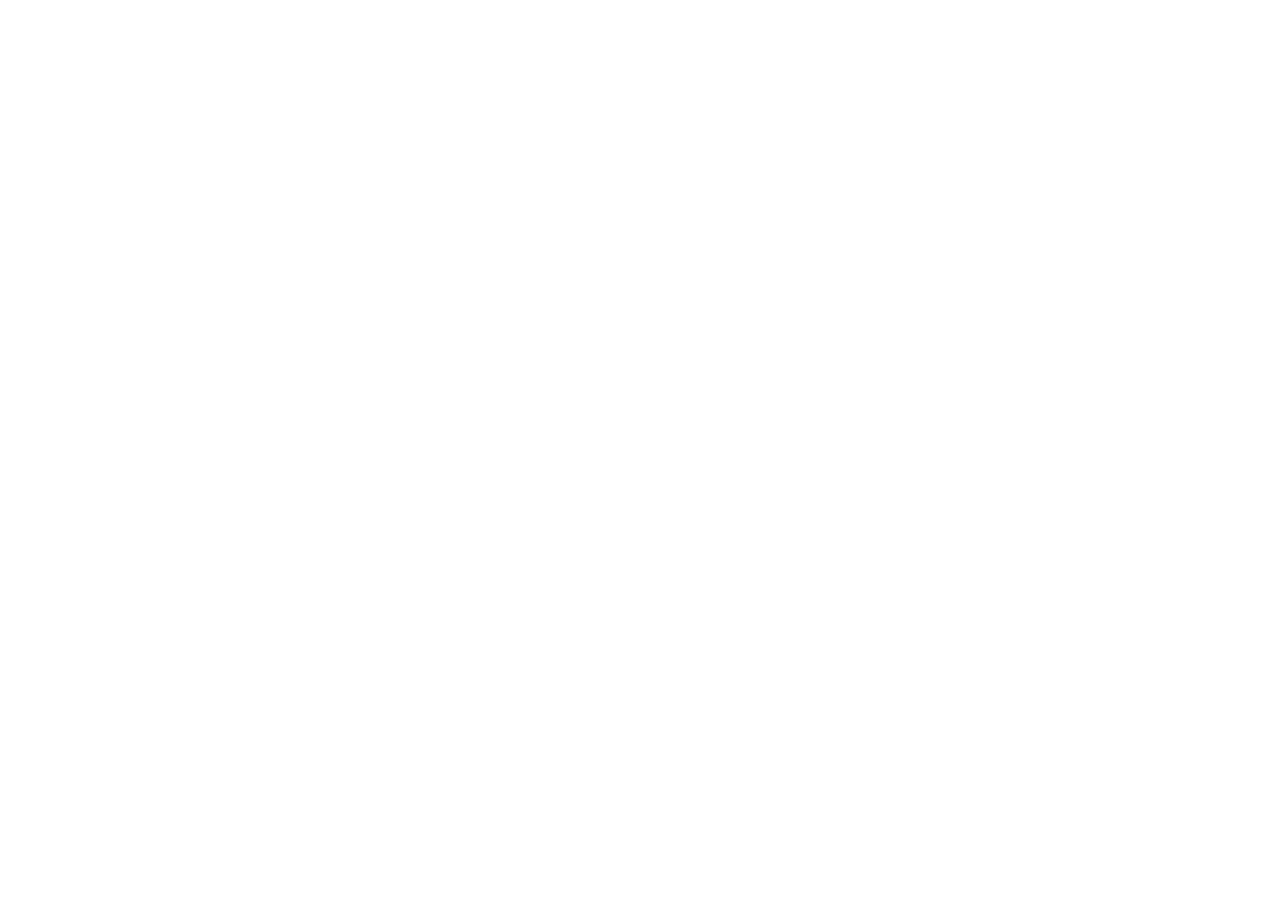
==== index.html @ 14c26e24 "added index and style file" ====
<!DOCTYPE html>
<html lang="en">
<head>
    <meta charset="UTF-8">
    <meta name="viewport" content="width=device-width, initial-scale=1.0">
    <title>CSS Flex</title>
    <link rel="stylesheet" href="style.css">
</head>
<body>
    <div class="box-1"></div>
    <div class="box-2"></div>
    <div class="box-3"></div>
    
</body>
</html>
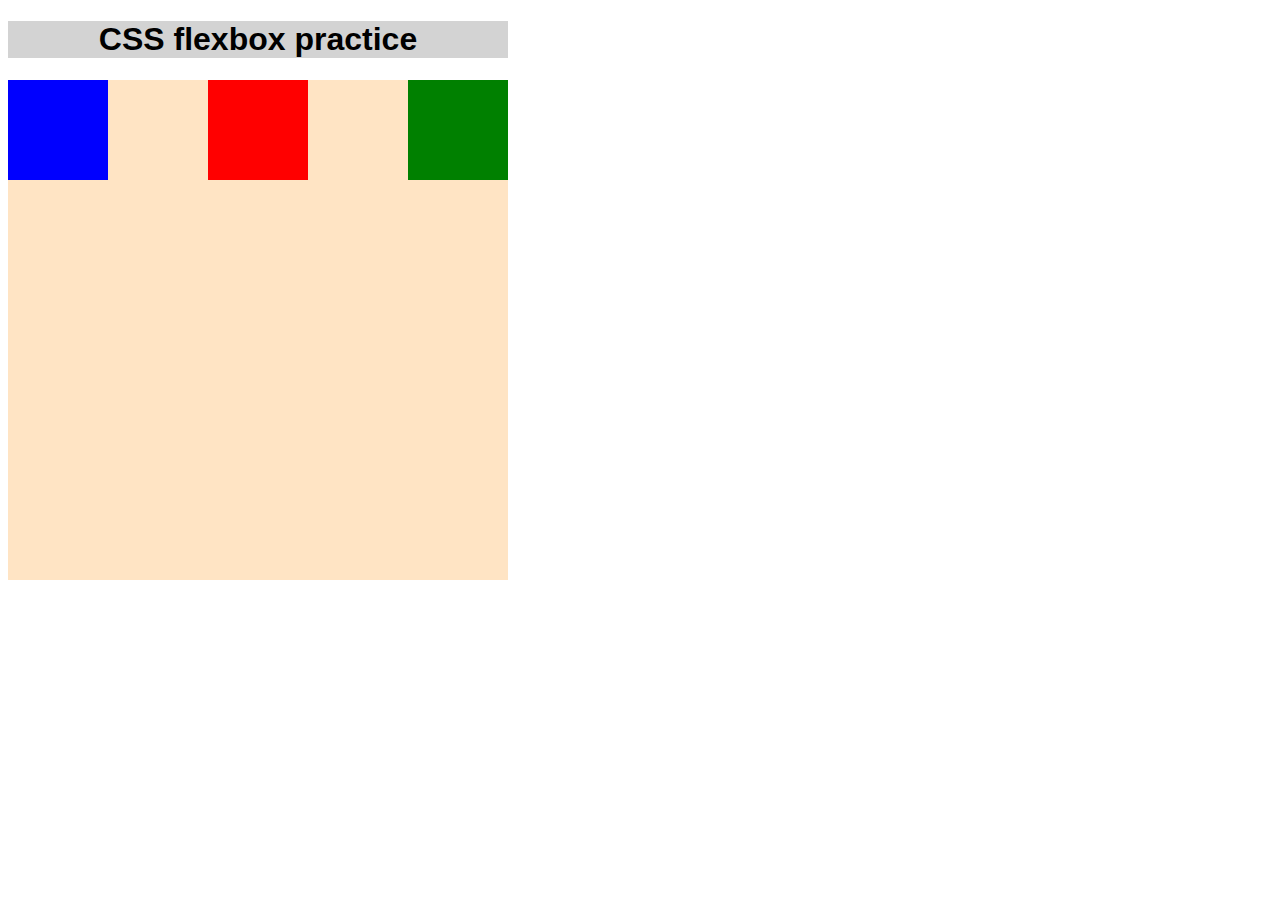
==== commit 8420b670: "added css flex" ====
--- a/index.html
+++ b/index.html
@@ -1,15 +1,19 @@
 <!DOCTYPE html>
 <html lang="en">
-<head>
-    <meta charset="UTF-8">
-    <meta name="viewport" content="width=device-width, initial-scale=1.0">
+  <head>
+    <meta charset="UTF-8" />
+    <meta name="viewport" content="width=device-width, initial-scale=1.0" />
     <title>CSS Flex</title>
-    <link rel="stylesheet" href="style.css">
-</head>
-<body>
-    <div class="box-1"></div>
-    <div class="box-2"></div>
-    <div class="box-3"></div>
-    
-</body>
-</html>+    <link rel="stylesheet" href="style.css" />
+  </head>
+  <body>
+      <header>
+          <h1>CSS flexbox practice</h1>
+      </header>
+    <div class="container">
+      <div class="box-1"></div>
+      <div class="box-2"></div>
+      <div class="box-3"></div>
+    </div>
+  </body>
+</html>
--- a/style.css
+++ b/style.css
@@ -0,0 +1,31 @@
+header h1 {
+    width: 500px;
+    text-align: center;
+    font-weight: bold;
+    font-family: Verdana, Geneva, Tahoma, sans-serif;
+    background-color: lightgray;
+}
+.container {
+    background-color: bisque;
+    height: 500px;
+    width: 500px;
+    display: flex;
+    justify-content:space-between;
+    
+}
+
+.box-1{
+    background-color: blue;
+    width: 100px;
+    height: 100px;
+}
+.box-2{
+    background-color: red;
+    width: 100px;
+    height: 100px;
+}
+.box-3{
+    background-color: green;
+    width: 100px;
+    height: 100px;
+}